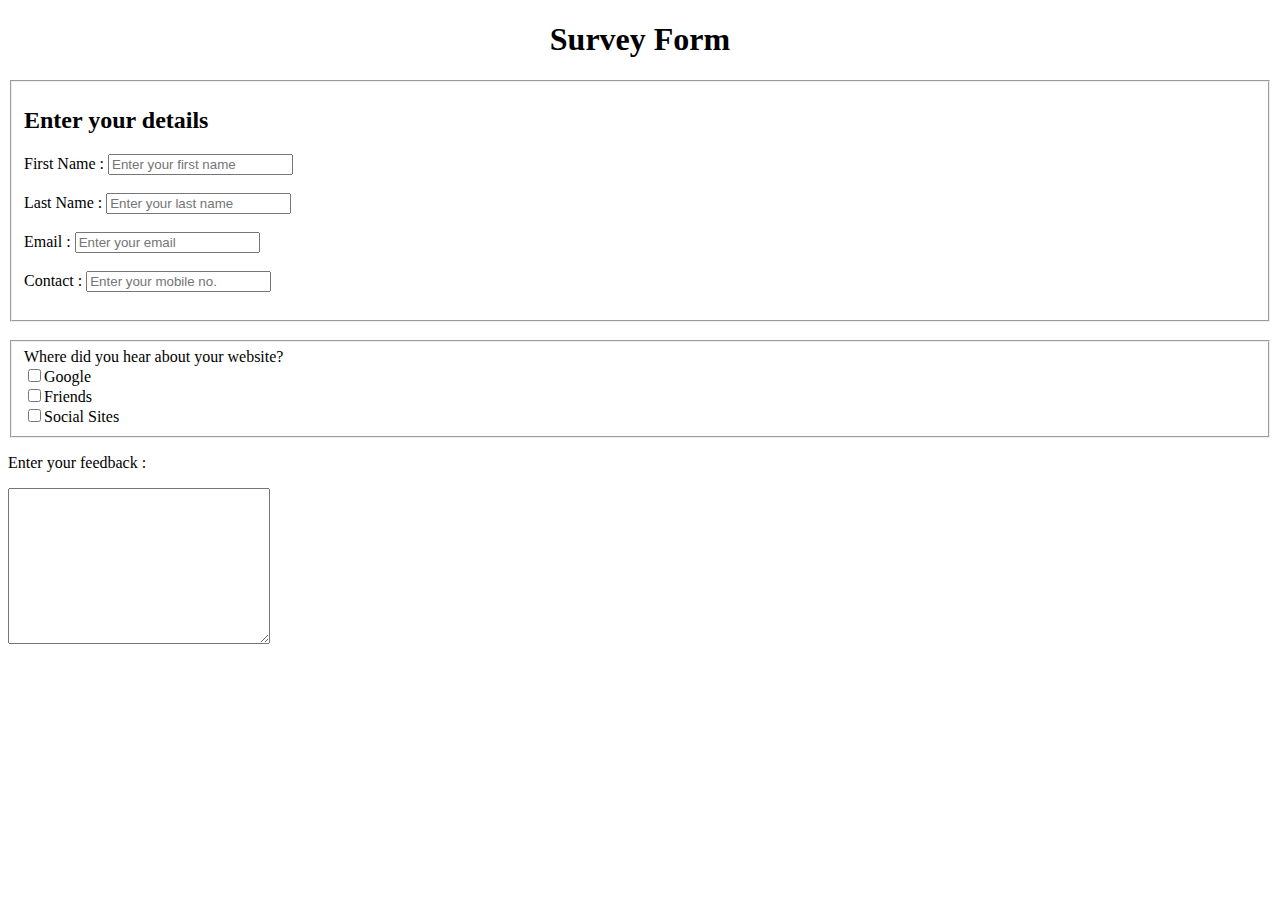
==== survey_form.html @ 65ade3a2 "Add files via upload" ====
<!DOCTYPE html>
<html lang="en">
<head>
    <meta charset="UTF-8">
    <meta name="viewport" content="width=device-width, initial-scale=1.0">
    <title>Survey Form</title>
</head>
<body>
    <form action="backend.php">
        <center>
            <h1>Survey Form</h1>
        </center>
        <fieldset>
        <h2>Enter your details</h2>
        <div>
            First Name : <input type="text" placeholder="Enter your first name">  
        </div>
        <br>
        <div>
            Last Name : <input type="text" placeholder="Enter your last name">
        </div>
        <br>
        <div>
            Email : <input type="email" placeholder="Enter your email">    
        </div>
        <br>
        <div>
            Contact : <input type="number" placeholder="Enter your mobile no.">
        </div>
        <br>
        </fieldset>
        <br>
        <fieldset>
        <div>
            Where did you hear about your website?
            <br>
            <input type="checkbox" name="Google" id=""><label for="Google">Google</label>
            <br>
            <input type="checkbox" name="Friends" id=""><label for="Friends">Friends</label>
            <br>
            <input type="checkbox" name="Social Sites" id=""><label for="Social Sites">Social Sites</label>
        </div>
        </fieldset>
        <div>
            <p>Enter your feedback : </p>
            <textarea name="Enter your feedback" id="Enter your feedback" cols="30" rows="10"></textarea>
        </div>
    </form>
</body>
</html>
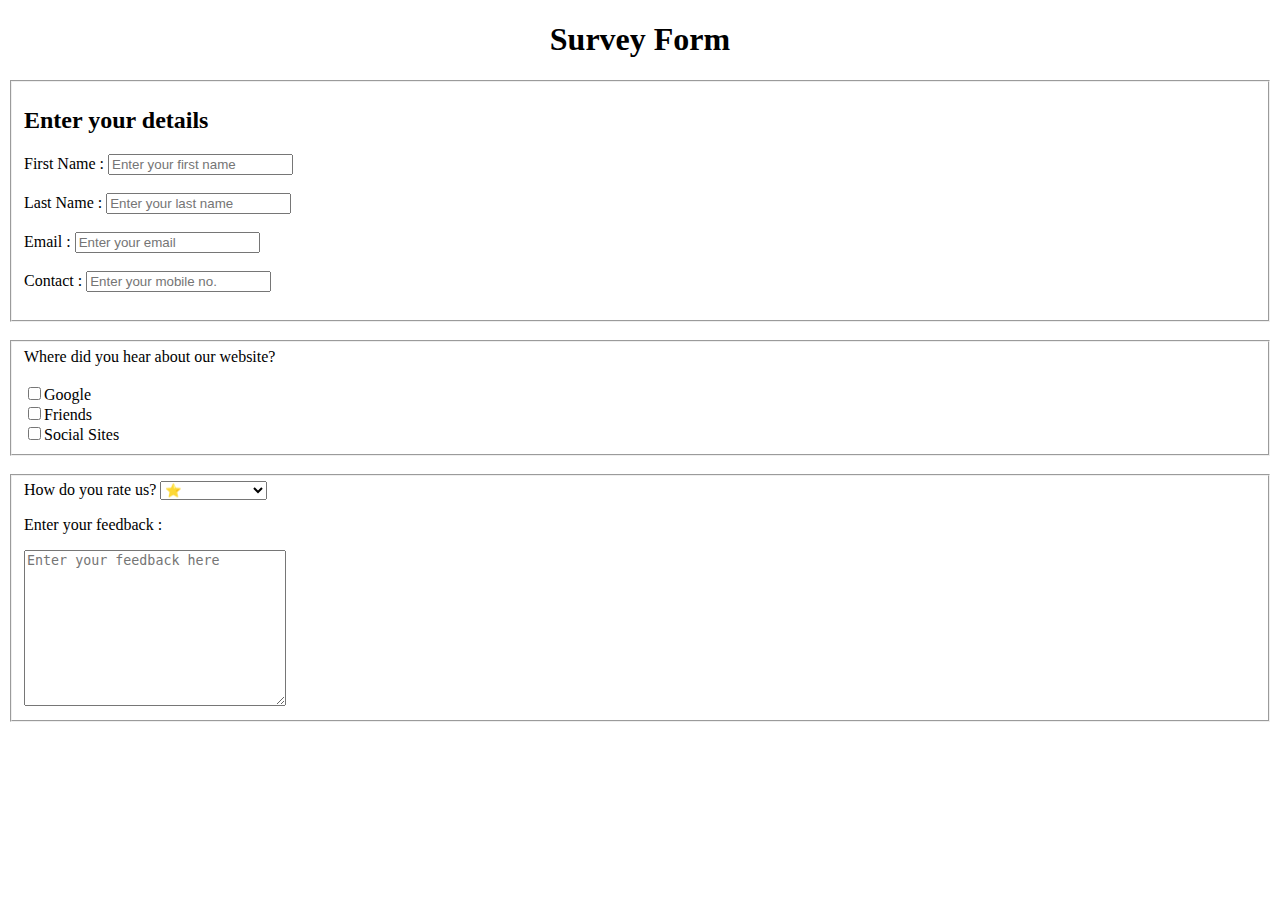
==== commit f551e279: "Add files via upload" ====
--- a/survey_form.html
+++ b/survey_form.html
@@ -32,7 +32,8 @@
         <br>
         <fieldset>
         <div>
-            Where did you hear about your website?
+            Where did you hear about our website?
+            <br>
             <br>
             <input type="checkbox" name="Google" id=""><label for="Google">Google</label>
             <br>
@@ -41,10 +42,23 @@
             <input type="checkbox" name="Social Sites" id=""><label for="Social Sites">Social Sites</label>
         </div>
         </fieldset>
+        <br>
+        <fieldset>
+            <div>
+                How do you rate us?
+                <select name="" id="">
+                    <option value="⭐">⭐</option>
+                    <option value="⭐⭐">⭐⭐</option>
+                    <option value="⭐⭐⭐">⭐⭐⭐</option>
+                    <option value="⭐⭐⭐⭐">⭐⭐⭐⭐</option>
+                    <option value="⭐⭐⭐⭐⭐">⭐⭐⭐⭐⭐</option>
+                </select>
+            </div>
         <div>
             <p>Enter your feedback : </p>
-            <textarea name="Enter your feedback" id="Enter your feedback" cols="30" rows="10"></textarea>
-        </div>
+            <textarea name="Enter your feedback" id="Enter your feedback" cols="30" rows="10" placeholder="Enter your feedback here"></textarea>
+        </div> 
+        </fieldset>
     </form>
 </body>
 </html>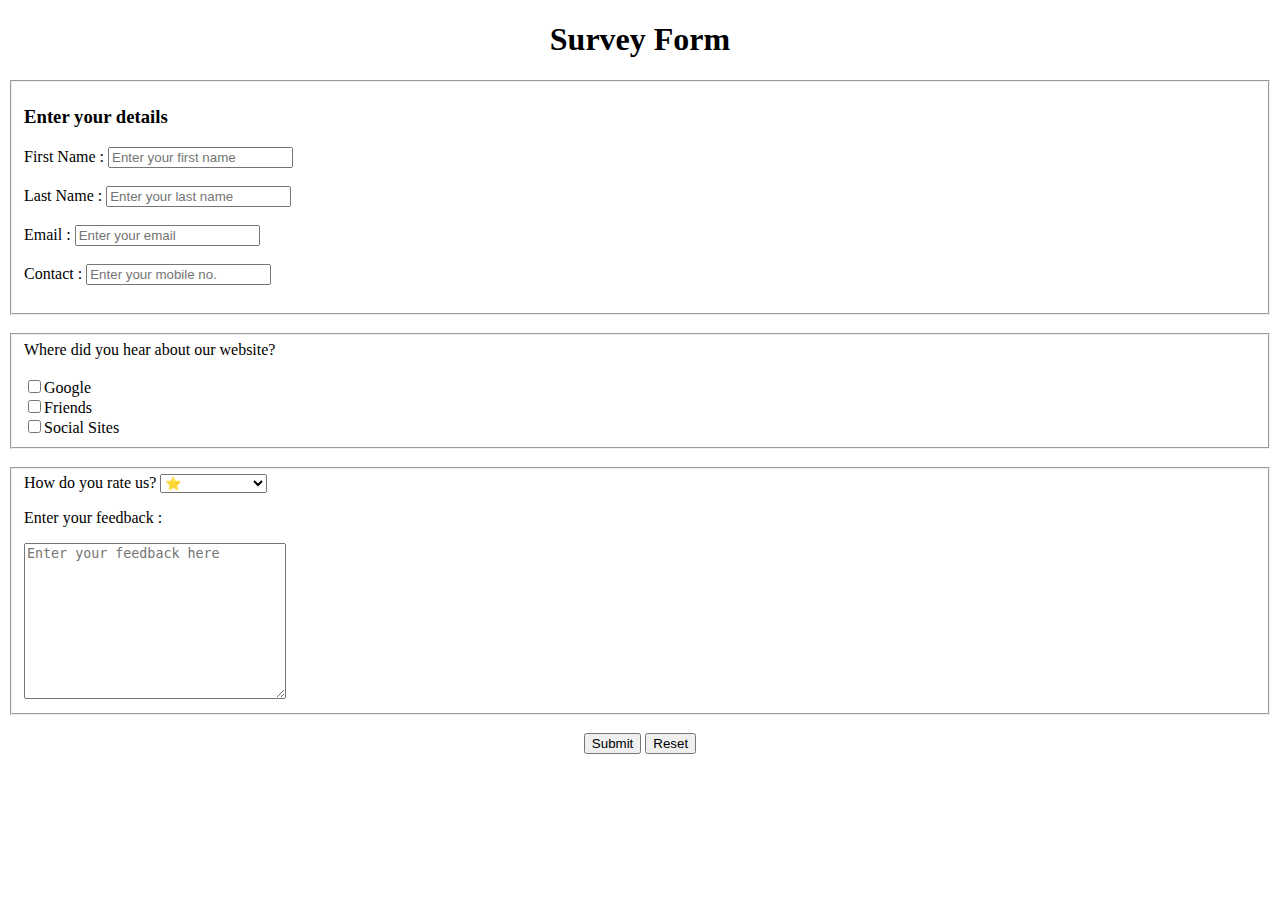
==== commit a4eec932: "Add files via upload" ====
--- a/survey_form.html
+++ b/survey_form.html
@@ -11,7 +11,7 @@
             <h1>Survey Form</h1>
         </center>
         <fieldset>
-        <h2>Enter your details</h2>
+        <h3>Enter your details</h3>
         <div>
             First Name : <input type="text" placeholder="Enter your first name">  
         </div>
@@ -59,6 +59,11 @@
             <textarea name="Enter your feedback" id="Enter your feedback" cols="30" rows="10" placeholder="Enter your feedback here"></textarea>
         </div> 
         </fieldset>
+        <br>
+        <center>
+            <input type="button" value="Submit">
+            <input type="button" value="Reset">
+        </center>
     </form>
 </body>
 </html>